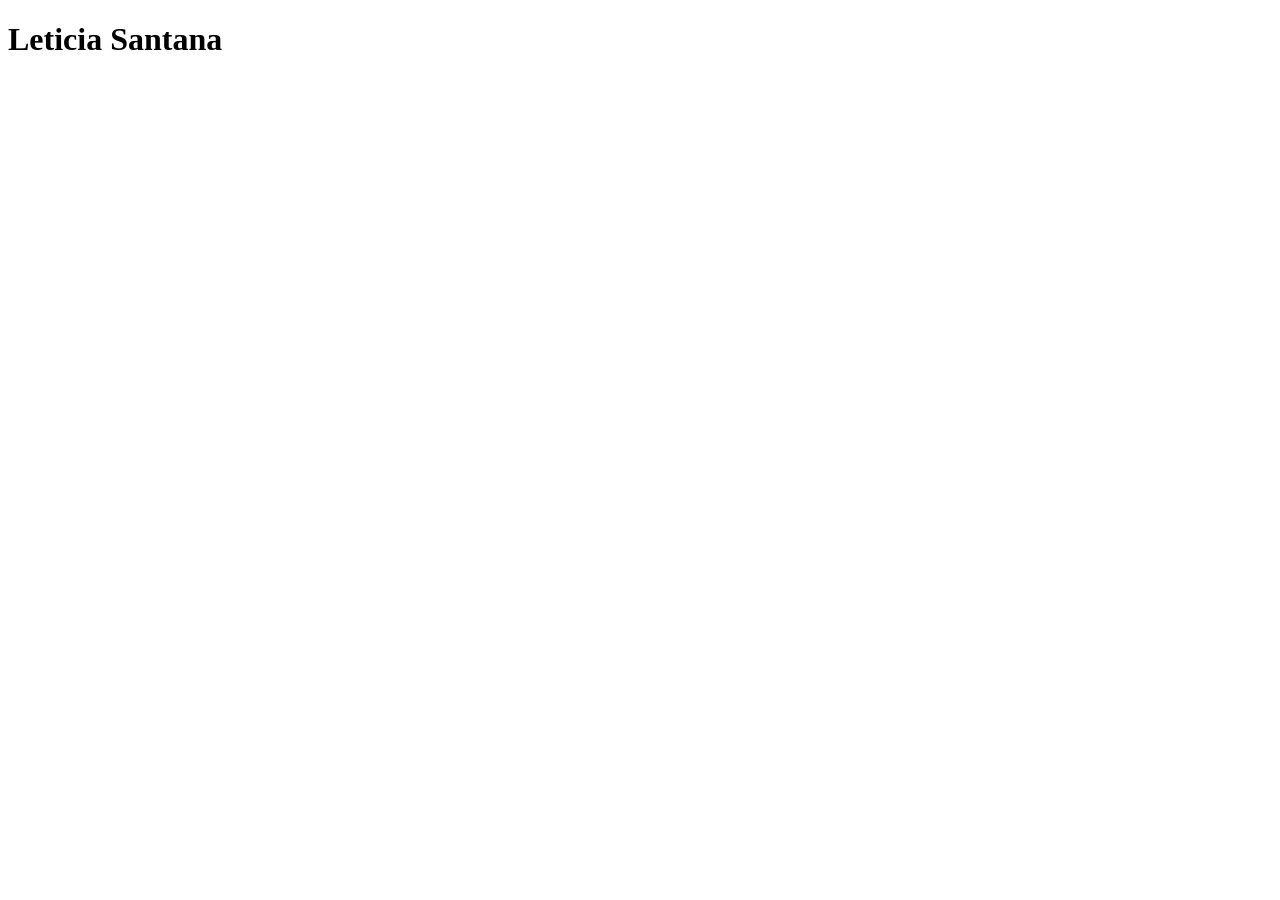
==== index.html @ 6ca1e2a8 "first" ====
<!DOCTYPE html>
<html lang="en">
<head>
    <meta charset="UTF-8">
    <meta name="viewport" content="width=>, initial-scale=1.0">
    <title>Document</title>
</head>
<body>
    <h1>Leticia Santana</h1>
</body>
</html>
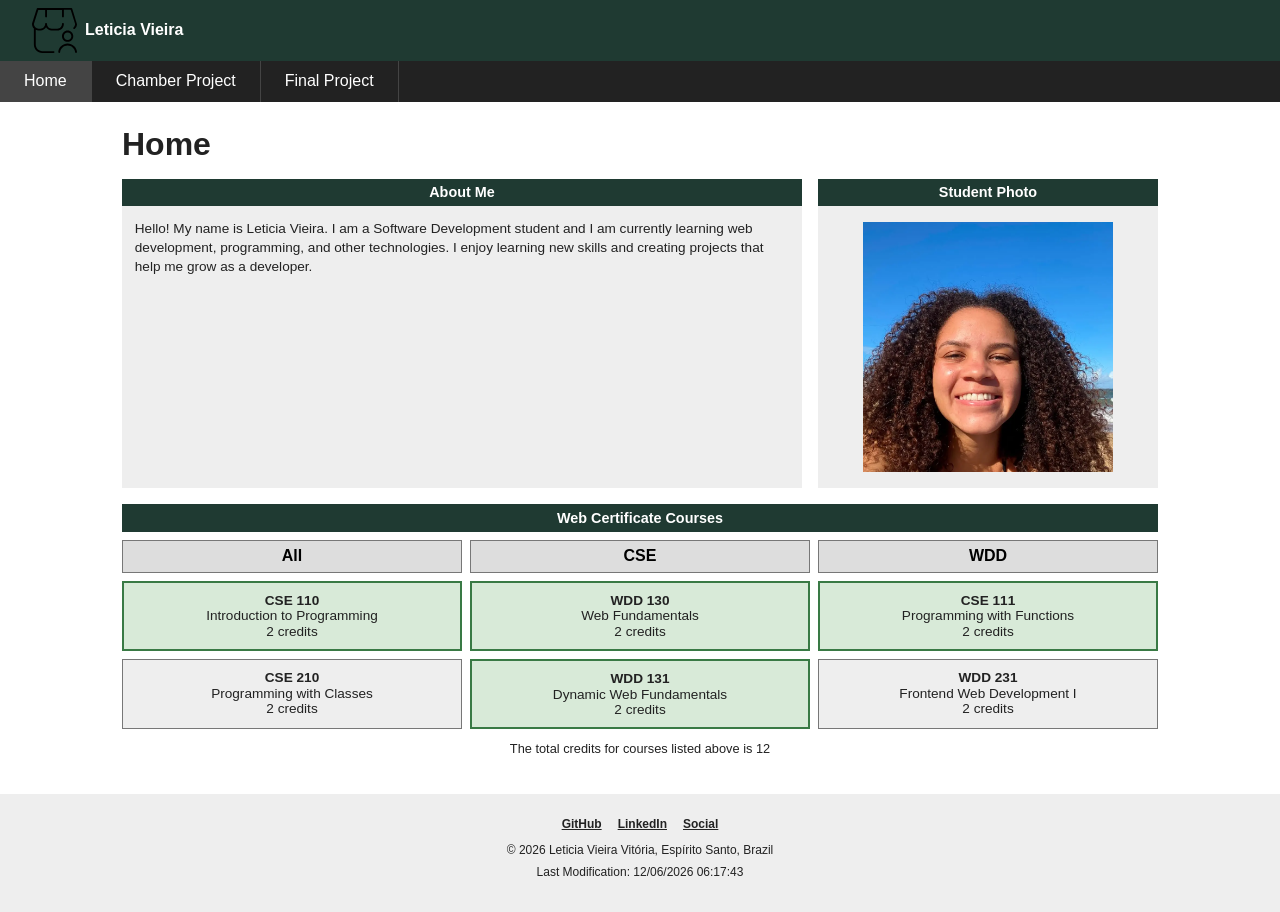
==== commit c5a7b83a: "change" ====
--- a/index.html
+++ b/index.html
@@ -2,10 +2,110 @@
 <html lang="en">
 <head>
     <meta charset="UTF-8">
-    <meta name="viewport" content="width=>, initial-scale=1.0">
-    <title>Document</title>
+    <meta name="viewport" content="width=device-width, initial-scale=1.0">
+    <meta name="description" content="Home page for Leticia's WDD231 Web and Computer Programming course work.">
+    <meta name="author" content="Leticia Vieira">
+    <title>Home | Leticia Vieira | WDD231</title>
+    <link rel="stylesheet" href="styles/normalize.css">
+    <link rel="stylesheet" href="styles/small.css">
+    <link rel="stylesheet" href="styles/larger.css">
+
+    <script src="scripts/navigation.js" defer></script>
+    <script src="scripts/date.js" defer></script>
+    <script src="scripts/courses.js" defer></script>
 </head>
 <body>
-    <h1>Leticia Santana</h1>
+    <header>
+        <div class="header-content">
+    
+            <div class="site-info">
+                <img src="images/logo.svg" alt="Site logo">
+                <span>Leticia Vieira</span>
+            </div>
+    
+            <button id="menu-button" aria-label="Open navigation menu">
+                ☰
+            </button>
+    
+        </div>
+    
+        <nav id="navigation">
+            <a href="index.html" class="active">Home</a>
+            <a href="#">Chamber Project</a>
+            <a href="#">Final Project</a>
+        </nav>
+    </header>
+    
+    <main>
+    
+        <h1>Home</h1>
+    
+        <div class="home-grid">
+    
+            <section class="about-me">
+                <h2>About Me</h2>
+    
+                <p>
+                    Hello! My name is Leticia Vieira. I am a Software Development
+                    student and I am currently learning web development, programming,
+                    and other technologies. I enjoy learning new skills and creating
+                    projects that help me grow as a developer.
+                </p>
+            </section>
+    
+            <section class="student-photo">
+                <h2>Student Photo</h2>
+    
+                <img src="images/leticia.webp" alt="Photo of Leticia Vieira">
+            </section>
+    
+        </div>
+    
+        <section class="certificate-courses">
+            <h2>Web Certificate Courses</h2>
+    
+            <div class="course-filters">
+                <button id="all-courses">All</button>
+                <button id="cse-courses">CSE</button>
+                <button id="wdd-courses">WDD</button>
+            </div>
+    
+            <div id="course-container">
+                <!-- Courses will be displayed here using JavaScript -->
+            </div>
+    
+            <p>
+                The total credits for courses listed above is
+                <span id="total-credits"></span>
+            </p>
+        </section>
+    
+    </main>
+    
+    <footer>
+    
+        <div class="social-links">
+            <a href="https://github.com/vieiraleticia22" target="_blank" rel="noopener noreferrer">
+                GitHub
+            </a>
+    
+            <a href="https://www.linkedin.com/in/leticia-santana-a3005533b" target="_blank" rel="noopener noreferrer">
+                LinkedIn
+            </a>
+    
+            <a href="https://www.instagram.com/santana__lele/" target="_blank" rel="noopener noreferrer">
+                Social
+            </a>
+        </div>
+    
+        <p>
+            &copy; <span id="currentyear"></span>
+            Leticia Vieira
+            <span>Vitória, Espírito Santo, Brazil</span>
+        </p>
+    
+        <p id="lastModified"></p>
+    
+    </footer>
 </body>
 </html>
--- a/styles/small.css
+++ b/styles/small.css
@@ -0,0 +1,224 @@
+/* ------------------------------
+   General Styles
+--------------------------------- */
+
+* {
+    box-sizing: border-box;
+}
+
+body {
+    margin: 0;
+    font-family: Arial, sans-serif;
+    color: #222;
+    background-color: #ffffff;
+}
+
+img {
+    max-width: 100%;
+    height: auto;
+    display: block;
+}
+
+
+/* ------------------------------
+   Header
+--------------------------------- */
+
+header {
+    background-color: #1f3a32;
+    color: white;
+}
+
+.header-content {
+    display: flex;
+    align-items: center;
+    justify-content: space-between;
+    padding: 0.5rem 1rem;
+}
+
+.site-info {
+    display: flex;
+    align-items: center;
+    gap: 0.5rem;
+}
+
+.site-info img {
+    width: 45px;
+    height: 45px;
+}
+
+.site-info span {
+    font-size: 1rem;
+    font-weight: bold;
+}
+
+#menu-button {
+    border: none;
+    background: transparent;
+    color: white;
+    font-size: 2rem;
+    cursor: pointer;
+}
+
+
+/* ------------------------------
+   Navigation
+--------------------------------- */
+
+nav {
+    display: none;
+    flex-direction: column;
+    background-color: #222;
+}
+
+nav.open {
+    display: flex;
+}
+
+nav a {
+    color: white;
+    text-decoration: none;
+    padding: 0.8rem 1rem;
+    border-top: 1px solid #444;
+}
+
+nav a:hover,
+nav a.active {
+    background-color: #444;
+}
+
+
+/* ------------------------------
+   Main
+--------------------------------- */
+
+main {
+    padding: 1rem;
+}
+
+h1 {
+    font-size: 1.5rem;
+    margin: 0 0 1rem;
+}
+
+h2 {
+    margin: 0;
+    padding: 0.35rem;
+    font-size: 0.9rem;
+    text-align: center;
+    background-color: #1f3a32;
+    color: white;
+}
+
+
+/* ------------------------------
+   About Me
+--------------------------------- */
+
+.about-me {
+    background-color: #eeeeee;
+    margin-bottom: 1rem;
+}
+
+.about-me p {
+    margin: 0;
+    padding: 0.8rem;
+    line-height: 1.4;
+    font-size: 0.85rem;
+}
+
+
+/* ------------------------------
+   Student Photo
+--------------------------------- */
+
+.student-photo {
+    background-color: #eeeeee;
+    margin-bottom: 1rem;
+}
+
+.student-photo img {
+    width: 100%;
+    max-width: 250px;
+    margin: 1rem auto;
+    aspect-ratio: 1 / 1;
+    object-fit: cover;
+}
+
+
+/* ------------------------------
+   Certificate Courses
+--------------------------------- */
+
+.certificate-courses {
+    text-align: center;
+}
+
+.course-filters {
+    display: grid;
+    grid-template-columns: repeat(3, 1fr);
+    gap: 0.5rem;
+    margin: 0.5rem 0;
+}
+
+.course-filters button {
+    padding: 0.4rem;
+    border: 1px solid #777;
+    background-color: #ddd;
+    cursor: pointer;
+    font-weight: bold;
+}
+
+.course-filters button:hover {
+    background-color: #bbb;
+}
+
+#course-container {
+    display: grid;
+    grid-template-columns: 1fr;
+    gap: 0.5rem;
+}
+
+.course-card {
+    padding: 0.6rem;
+    border: 1px solid #777;
+    background-color: #eeeeee;
+    font-size: 0.85rem;
+}
+
+.course-card.completed {
+    background-color: #d8ead8;
+    border: 2px solid #397a45;
+}
+
+.certificate-courses>p {
+    font-size: 0.8rem;
+}
+
+
+/* ------------------------------
+   Footer
+--------------------------------- */
+
+footer {
+    background-color: #eeeeee;
+    text-align: center;
+    padding: 1rem;
+    font-size: 0.75rem;
+}
+
+.social-links {
+    display: flex;
+    justify-content: center;
+    gap: 1rem;
+    margin-bottom: 0.8rem;
+}
+
+.social-links a {
+    color: #222;
+    font-weight: bold;
+}
+
+footer p {
+    margin: 0.5rem 0;
+}
--- a/styles/larger.css
+++ b/styles/larger.css
@@ -0,0 +1,91 @@
+/* ------------------------------
+   Larger Screens
+--------------------------------- */
+
+@media screen and (min-width: 640px) {
+
+    /* ------------------------------
+       Header
+    --------------------------------- */
+
+    .header-content {
+        padding: 0.5rem 2rem;
+    }
+
+    #menu-button {
+        display: none;
+    }
+
+    nav {
+        display: flex;
+        flex-direction: row;
+    }
+
+    nav a {
+        border-top: none;
+        border-right: 1px solid #444;
+        padding: 0.7rem 1.5rem;
+    }
+
+
+    /* ------------------------------
+       Main
+    --------------------------------- */
+
+    main {
+        max-width: 1100px;
+        margin: 0 auto;
+        padding: 1.5rem 2rem;
+    }
+
+    h1 {
+        font-size: 2rem;
+    }
+
+
+    /* ------------------------------
+       About Me + Student Photo
+    --------------------------------- */
+
+    .home-grid {
+        display: grid;
+        grid-template-columns: 2fr 1fr;
+        gap: 1rem;
+        margin-bottom: 1rem;
+    }
+
+    .about-me {
+        margin-bottom: 0;
+    }
+
+    .student-photo {
+        margin-bottom: 0;
+    }
+
+    .student-photo img {
+        max-width: 250px;
+    }
+
+
+    /* ------------------------------
+       Certificate Courses
+    --------------------------------- */
+
+    .course-filters {
+        grid-template-columns: repeat(3, 1fr);
+    }
+
+    #course-container {
+        grid-template-columns: repeat(3, 1fr);
+    }
+
+
+    /* ------------------------------
+       Footer
+    --------------------------------- */
+
+    footer {
+        padding: 1.5rem;
+    }
+
+}
